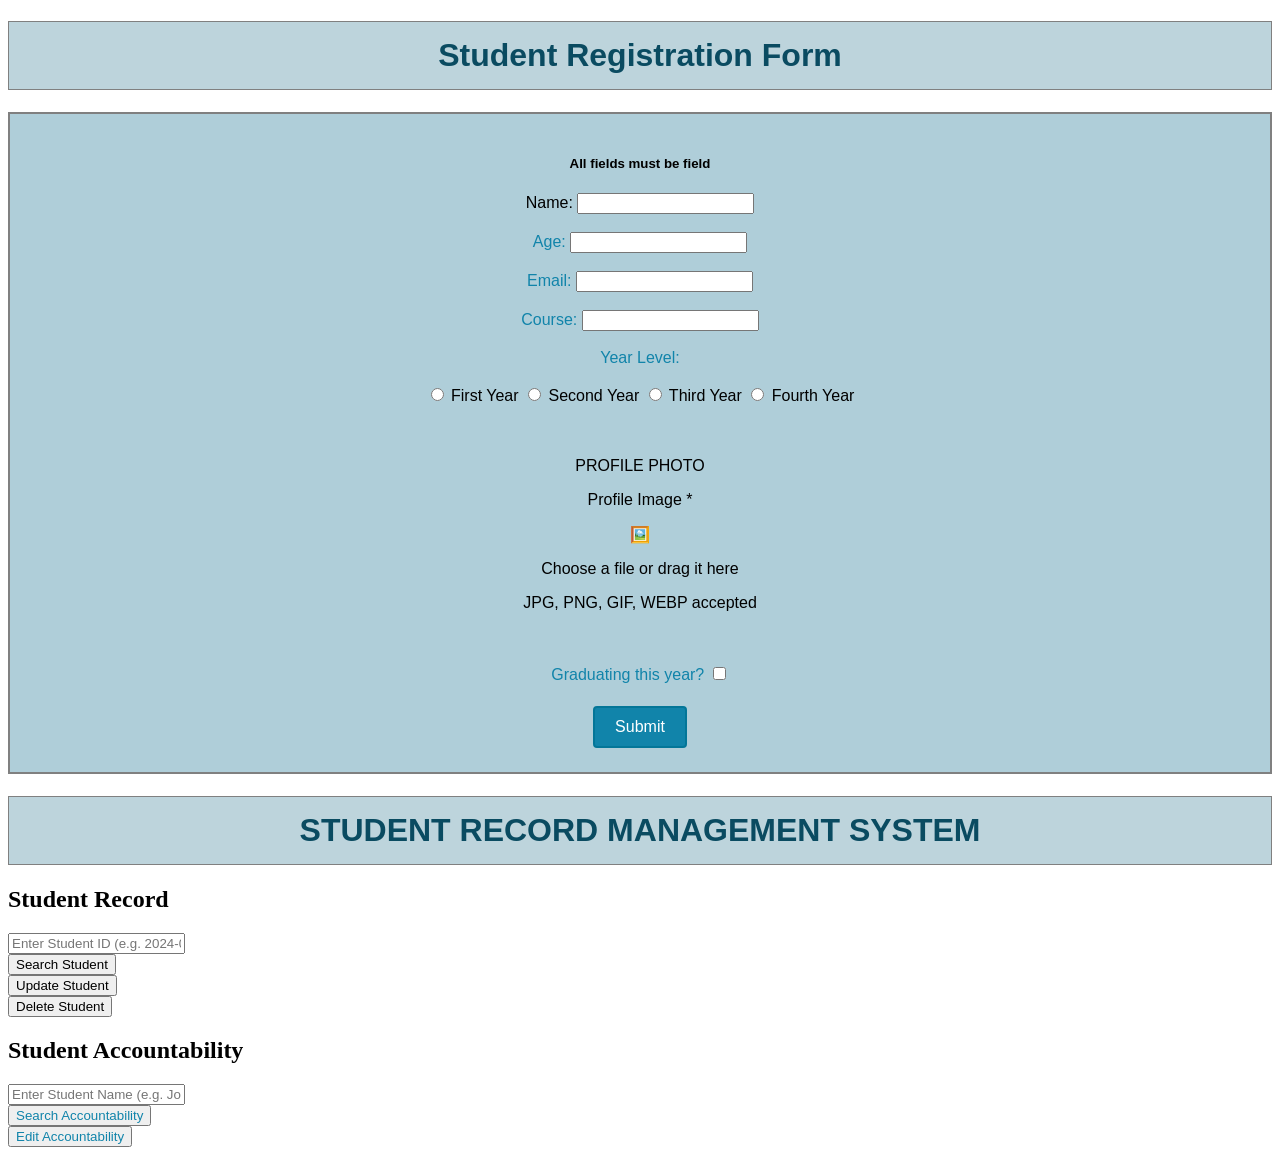
==== html.html @ 9bb972f3 "Refactor student registration form and management system" ====
<!DOCTYPE html>
<html>
    <head>
        <link rel="stylesheet" href="style.css">
        <meta name="viewport" content="width=device-width, initial-scale=1.0">
        <script src="script.js" defer></script>
        <title>Website</title>
    </head>
    <body>
        
        <div class="entirePage">
            <h1> Student Registration Form</h1>
            
            <div class="registerSection">
                
                <form class="Form" action="/submit-form" method="post" enctype="multipart/form-data">
                    <h5>All fields must be field</h5>
                    <label class="name"for="Name">Name:</label>
                    <input type="text" id="Name" name="Name" maxlength="40" required>
                    <br><br>
                    <label class="Age"for="age">Age:</label>
                    <input type="number" id="age" name="age" maxlength="2" required>
                    <br><br>
                    <label class="Email" for="email">Email:</label>
                    <input type="email" id="email" name="email" maxlength="40" required>
                    <br><br>
                    <label class="Course" for="course">Course:</label>
                    <input type="text" id="course" name="course" maxlength="40" required>
                    <br><br>
                    <label class="YearLevel" for="year_level">Year Level:</label><br><br>
                    <div>
                        <input type="radio" id="first_year" name="year_level" value="First Year" required>
                        <label for="first_year">First Year</label>
                        <input type="radio" id="second_year" name="year_level" value="Second Year" required>
                        <label for="second_year">Second Year</label>
                        <input type="radio" id="third_year" name="year_level" value="Third Year" required>
                        <label for="third_year">Third Year</label>
                        <input type="radio" id="fourth_year" name="year_level" value="Fourth Year" required>
                        <label for="fourth_year">Fourth Year</label>
                    </div>
                    <br><br>
                    <div class="upload-section">
                        <p class="header-label">PROFILE PHOTO</p>
                        <p class="field-title">Profile Image *</p>

                        <label for="file-input" class="drop-zone" id="drop-area">
                        <input type="file" id="file-input" accept="image/*" hidden>
    
                        <div class="drop-zone-content">
                        <div class="icon">🖼️</div>
                        <p><span class="highlight">Choose a file</span> or drag it here</p>
                        <p class="file-types">JPG, PNG, GIF, WEBP accepted</p>
                        </div>
                        </label>
                    </div>

                    <br><br>
                    <label class="Graduate" for="graduate">Graduating this year?</label>
                    <input type="checkbox" id="graduate" name="graduate" value="yes">
                    <br><br>
                    <input class="Submit"type="submit" value="Submit">
                </form>
            </div>
            <div class="recordManagement">
                <h1>STUDENT RECORD MANAGEMENT SYSTEM</h1>

                <h2>Student Record</h2>

                <div class="student-actions">
                    <input type="text" id="studentID" name="studentID" 
                                placeholder="Enter Student ID (e.g. 2024-00123)" 
                                pattern="[0-9]{4}-[0-9]{5}" 
                                title="Format should be YYYY-XXXXX" 
                                required class="id-input">
                    <br>
                    <button type="button" id="searchIDBtn" class="ID btn-search">Search Student</button> <br>
                    <button type="button" id="updateIDBtn" class="ID btn-update">Update Student</button> <br>
                    <button type="button" id="deleteIDBtn" class="ID btn-delete">Delete Student</button><br>
                </div>
                <div class="accountability">
                    <h2>Student Accountability</h2>
                    <input type="text" id="studentName" name="studentID" 
                                placeholder="Enter Student Name (e.g. Jose Rizal)" 
                                pattern="[0-9]{4}-[0-9]{5}" 
                                title="Format should be YYYY-XXXXX" 
                                required class="id-input">
                    <br>
                    <button type="button" id="searchNameBtn" class="Name btn-search">Search Accountability</button> <br>
                    <button type="button" id="updateNameBtn" class="Name btn-update"> Edit Accountability   </button> <br>                    
                </div>
            </div>

        </div>
    </body>
</html>
---- style.css ----
h1 {
    background-color:rgb(189, 212, 220);
    color: rgb(10, 75, 97);
    text-align: center;
    padding: 15px;
    border-color:gray;
    border-width: 1px;
    border-style: solid;
    font-family:'Gill Sans', 'Gill Sans MT', Calibri, 'Trebuchet MS', sans-serif;
}
.Form{
    background-color: rgb(175, 206, 217);
    margin: 0 auto;
    padding: 20px;
    border-color:gray;
    border-width: 2px;
    border-style: solid;
    text-align: center;
    font-family:'Franklin Gothic Medium', 'Arial Narrow', Arial, sans-serif
}
.Name{
    color: rgb(17, 132, 170);
    text-align: center;
    font-family:'Franklin Gothic Medium', 'Arial Narrow', Arial, sans-serif
}
.Age{
    color: rgb(17, 132, 170);
    text-align: center;
    font-family:'Franklin Gothic Medium', 'Arial Narrow', Arial, sans-serif
}
.Email{
    color: rgb(17, 132, 170);
    text-align: center;
    font-family:'Franklin Gothic Medium', 'Arial Narrow', Arial, sans-serif
}
.Course{
    color: rgb(17, 132, 170);
    text-align: center;
    font-family:'Franklin Gothic Medium', 'Arial Narrow', Arial, sans-serif
}
.YearLevel{
    color: rgb(17, 132, 170);
    text-align: center;
    font-family:'Franklin Gothic Medium', 'Arial Narrow', Arial, sans-serif
}
.Avatar{
    color: rgb(17, 132, 170);
    text-align: center;
    font-family:'Franklin Gothic Medium', 'Arial Narrow', Arial, sans-serif
}
.Graduate{
    color: rgb(17, 132, 170);
    text-align: center;
    font-family:'Franklin Gothic Medium', 'Arial Narrow', Arial, sans-serif
}
.Submit{
    background-color: rgb(17, 132, 170);
    color: white;
    border: none;
    padding: 10px 20px;
    text-align: center;
    text-decoration: none;
    display: inline-block;
    font-size: 16px;
    margin: 4px 2px;
    cursor: pointer;
    border-radius: 4px;
    border-color:rgb(3, 118, 152);
    border-width: 2px;
    border-style: solid;
}
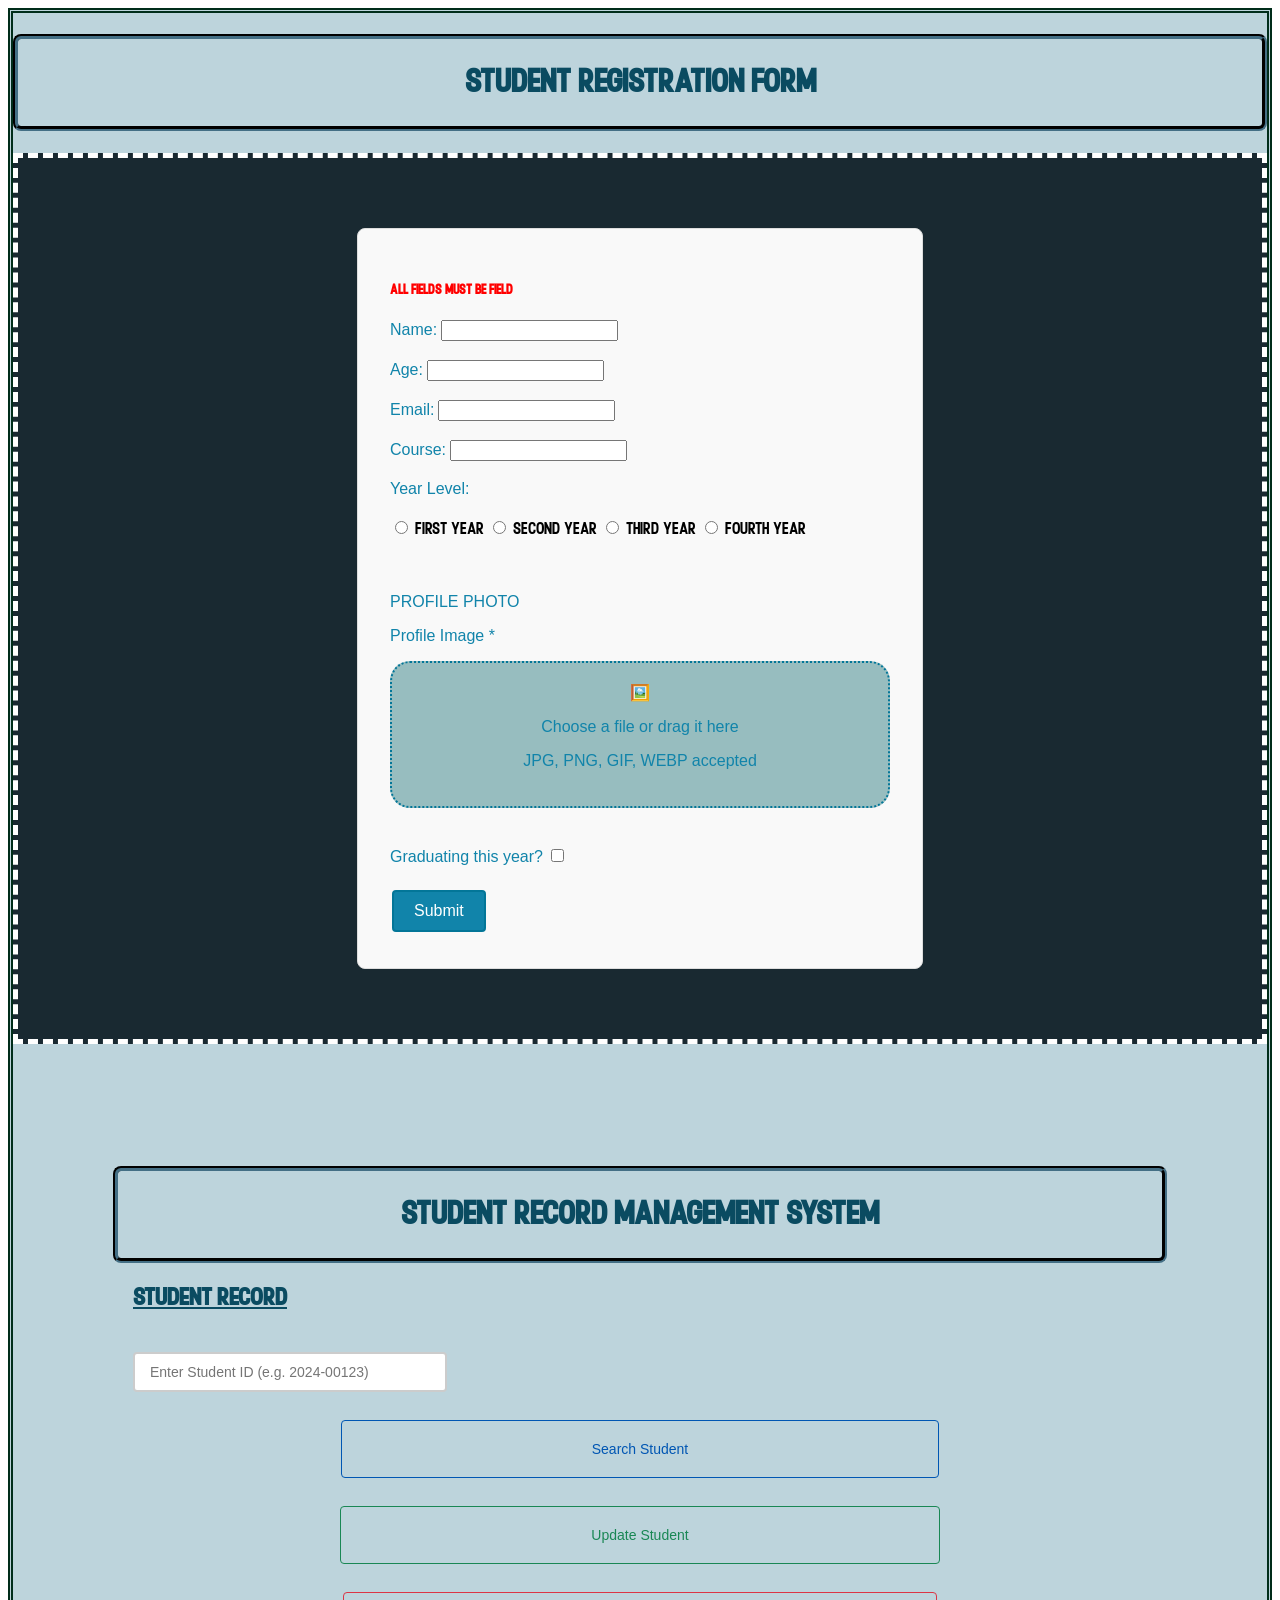
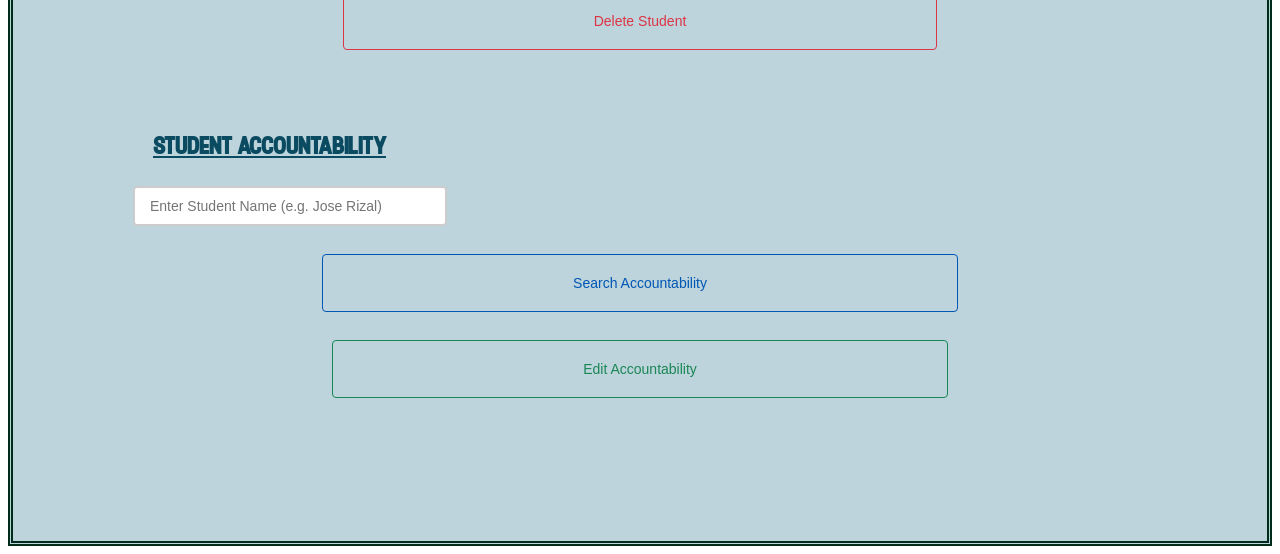
==== commit 341673c9: "Update the latest html, and css. Remove the images folder, and added font-family folder" ====
--- a/html.html
+++ b/html.html
@@ -92,4 +92,4 @@
 
         </div>
     </body>
-</html>
+</html>
--- a/style.css
+++ b/style.css
@@ -1,24 +1,66 @@
+@font-face {
+    font-family:'Poversty';
+    src: url('fonts/poversty/Poversty.otf') format('opentype'),
+            url('fonts/poversty/Poversty.ttf') format('truetype');
+    font-weight: normal;
+    font-style: normal;
+    font-display: swap;
+}
 h1 {
     background-color:rgb(189, 212, 220);
     color: rgb(10, 75, 97);
     text-align: center;
-    padding: 15px;
-    border-color:gray;
-    border-width: 1px;
-    border-style: solid;
-    font-family:'Gill Sans', 'Gill Sans MT', Calibri, 'Trebuchet MS', sans-serif;
-}
-.Form{
-    background-color: rgb(175, 206, 217);
-    margin: 0 auto;
-    padding: 20px;
-    border-color:gray;
-    border-width: 2px;
-    border-style: solid;
-    text-align: center;
-    font-family:'Franklin Gothic Medium', 'Arial Narrow', Arial, sans-serif
-}
-.Name{
+    size: 100px;
+    padding: 25px;
+    border-color: rgb(25, 41, 49);
+    border-width: 5px;
+    border-style: groove;
+    font-family: 'Poversty', sans-serif;
+    border-radius: 8px;
+    
+}
+h2{
+    color: rgb(10, 75, 97);
+    font-family: 'Poversty', sans-serif;
+    margin: 20px;
+    text-decoration: underline;
+    
+
+}
+h5 {
+    color:red;
+    font-family: 'Poversty', sans-serif;
+}
+.entirePage{
+    background-color:rgb(189, 212, 220);
+    border-color: rgb(0, 45, 26);
+    border-width: 5px;
+    border-style:double;
+
+}
+.registerSection{
+    background-color: rgb(25, 41, 49);
+    padding: 50px;
+    border-color: white;
+    border-width: 5px;
+    border-style:dashed;
+}
+.grid-layout{
+    display:grid;
+    grid-template-columns: repeat(auto-fit,minmax(250px,1fr));
+    gap: 15px;
+}
+.Form {
+    max-width: 500px;   
+    width: 90%; 
+    margin: 20px auto; 
+    padding: 2rem;
+    border: 1px solid #ddd;
+    border-radius: 8px;
+    background-color: #f9f9f9;
+    font-family: 'Poversty', sans-serif;
+}
+.name{
     color: rgb(17, 132, 170);
     text-align: center;
     font-family:'Franklin Gothic Medium', 'Arial Narrow', Arial, sans-serif
@@ -43,15 +85,33 @@
     text-align: center;
     font-family:'Franklin Gothic Medium', 'Arial Narrow', Arial, sans-serif
 }
-.Avatar{
-    color: rgb(17, 132, 170);
-    text-align: center;
-    font-family:'Franklin Gothic Medium', 'Arial Narrow', Arial, sans-serif
-}
+.upload-section {
+  color: rgb(17, 132, 170);
+  text-align: center;
+  font-family:'Franklin Gothic Medium', 'Arial Narrow', Arial, sans-serif
+}
+.header-label {
+  text-align: left !important;
+}
+.field-title{
+  text-align: left !important;
+}
+.drop-zone-content{
+  background-color: rgb(151, 189, 191);
+  border-radius:20px;
+  padding: 20px;
+  border-color:rgb(3, 118, 152);
+  border-width: 2px;
+  border-style: dotted;
+
+}
+
+
+
 .Graduate{
     color: rgb(17, 132, 170);
     text-align: center;
-    font-family:'Franklin Gothic Medium', 'Arial Narrow', Arial, sans-serif
+    font-family:'Franklin Gothic Medium', 'Arial Narrow', Arial, sans-serif;
 }
 .Submit{
     background-color: rgb(17, 132, 170);
@@ -68,4 +128,130 @@
     border-color:rgb(3, 118, 152);
     border-width: 2px;
     border-style: solid;
-}+}
+.recordManagement{
+    background-color:rgb(189, 212, 220);
+    padding:100px;
+}
+
+
+.student-actions {
+  display: grid;
+  align-items: center;
+  gap: 5px;
+  padding: 20px;
+  font-family: 'Segoe UI', Tahoma, Geneva, Verdana, sans-serif;
+}
+
+.id-input {
+  align-items: center;
+  padding: 10px 15px;
+  border: 2px solid #ccc; 
+  border-radius: 4px;
+  width: 280px;
+  font-size: 14px;
+  outline: none;
+  transition: border-color 0.3s, box-shadow 0.3s;
+}
+
+.id-input:focus:valid {
+  border-color: #198754;
+  box-shadow: 0 0 5px rgba(25, 135, 84, 0.2);
+}
+
+.id-input:focus:invalid:not(:placeholder-shown) {
+  border-color: #dc3545;
+  box-shadow: 0 0 5px rgba(220, 53, 69, 0.2);
+}
+
+.ID {
+  display: block;
+  margin: auto;
+  align-items: center;
+  padding: 20px 250px;
+  background-color: transparent;
+  font-weight: 500;
+  font-size: 14px;
+  cursor: pointer;
+  border-radius: 4px;
+  transition: all 0.2s ease-in-out;
+}
+.Name {
+  display: block;
+  margin: auto;
+  align-items: center;
+  padding: 20px 250px;
+  background-color: transparent;
+  font-weight: 500;
+  font-size: 14px;
+  cursor: pointer;
+  border-radius: 4px;
+  transition: all 0.2s ease-in-out;
+}
+
+.btn-search {
+  border: 1.5px solid #0056b3;
+  color: #0056b3;
+  align-items: center;
+
+}
+.btn-search:hover {
+  background-color: #0056b3;
+  color: white;
+}
+.btn-search {
+  border: 1.5px solid #0056b3;
+  color: #0056b3;
+  align-items: center;
+
+}
+.btn-search:hover {
+  background-color: #0056b3;
+  color: white;
+}
+
+.btn-update {
+  border: 1.5px solid #198754;
+  color: #198754;
+  align-items: center;
+}
+.btn-update:hover {
+  background-color: #198754;
+  color: white;
+}
+.btn-update {
+  border: 1.5px solid #198754;
+  color: #198754;
+  align-items: center;
+}
+.btn-update:hover {
+  background-color: #198754;
+  color: white;
+}
+
+.btn-delete {
+  border: 1.5px solid #dc3545;
+  color: #dc3545;
+  align-items: center;
+}
+.btn-delete:hover {
+  background-color: #dc3545;
+  color: white;
+}
+
+.btn:disabled {
+  border-color: #ccc;
+  color: #ccc;
+  cursor: not-allowed;
+}
+.accountability{
+  display: grid;
+  align-items: center;
+  gap: 5px;
+  padding: 20px;
+  font-family: 'Segoe UI', Tahoma, Geneva, Verdana, sans-serif;
+}
+
+
+
+
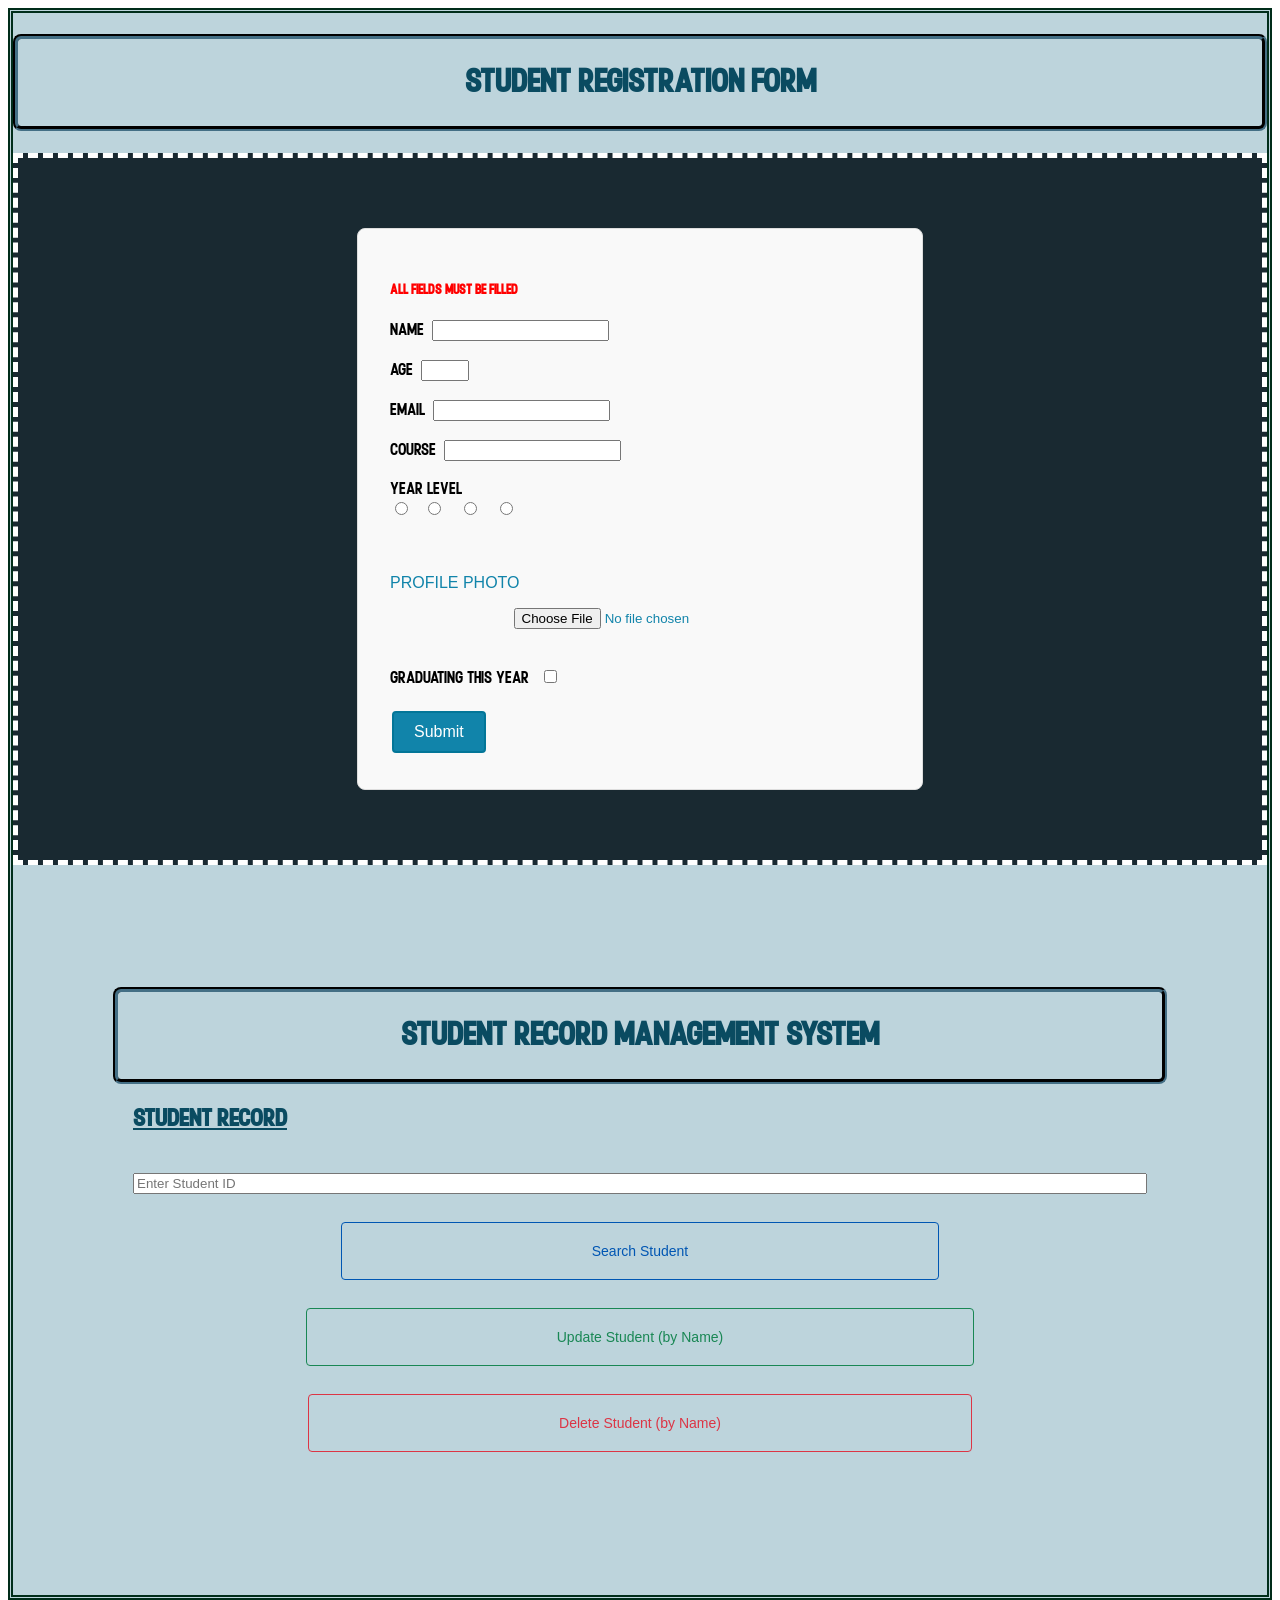
==== commit 2b4f7068: "Edited all the files, and included the files for backend" ====
--- a/html.html
+++ b/html.html
@@ -1,95 +1,72 @@
 <!DOCTYPE html>
 <html>
-    <head>
-        <link rel="stylesheet" href="style.css">
-        <meta name="viewport" content="width=device-width, initial-scale=1.0">
-        <script src="script.js" defer></script>
-        <title>Website</title>
-    </head>
-    <body>
-        
-        <div class="entirePage">
-            <h1> Student Registration Form</h1>
-            
-            <div class="registerSection">
-                
-                <form class="Form" action="/submit-form" method="post" enctype="multipart/form-data">
-                    <h5>All fields must be field</h5>
-                    <label class="name"for="Name">Name:</label>
-                    <input type="text" id="Name" name="Name" maxlength="40" required>
-                    <br><br>
-                    <label class="Age"for="age">Age:</label>
-                    <input type="number" id="age" name="age" maxlength="2" required>
-                    <br><br>
-                    <label class="Email" for="email">Email:</label>
-                    <input type="email" id="email" name="email" maxlength="40" required>
-                    <br><br>
-                    <label class="Course" for="course">Course:</label>
-                    <input type="text" id="course" name="course" maxlength="40" required>
-                    <br><br>
-                    <label class="YearLevel" for="year_level">Year Level:</label><br><br>
-                    <div>
-                        <input type="radio" id="first_year" name="year_level" value="First Year" required>
-                        <label for="first_year">First Year</label>
-                        <input type="radio" id="second_year" name="year_level" value="Second Year" required>
-                        <label for="second_year">Second Year</label>
-                        <input type="radio" id="third_year" name="year_level" value="Third Year" required>
-                        <label for="third_year">Third Year</label>
-                        <input type="radio" id="fourth_year" name="year_level" value="Fourth Year" required>
-                        <label for="fourth_year">Fourth Year</label>
-                    </div>
-                    <br><br>
-                    <div class="upload-section">
-                        <p class="header-label">PROFILE PHOTO</p>
-                        <p class="field-title">Profile Image *</p>
+<head>
+    <link rel="stylesheet" href="style.css">
+    <meta name="viewport" content="width=device-width, initial-scale=1.0">
+    <script src="script.js" defer></script>
+    <title>Website</title>
+</head>
+<body>
+    <div class="entirePage">
+        <h1>Student Registration Form</h1>
+        <div class="registerSection">
+            <form class="Form" action="db.php" method="post" enctype="multipart/form-data">
+                <h5>All fields must be filled</h5>
+                <label for="Name">Name:</label>
+                <input type="text" id="Name" name="name" maxlength="40" required>
+                <br><br>
 
-                        <label for="file-input" class="drop-zone" id="drop-area">
-                        <input type="file" id="file-input" accept="image/*" hidden>
-    
-                        <div class="drop-zone-content">
-                        <div class="icon">🖼️</div>
-                        <p><span class="highlight">Choose a file</span> or drag it here</p>
-                        <p class="file-types">JPG, PNG, GIF, WEBP accepted</p>
-                        </div>
-                        </label>
-                    </div>
+                <label for="age">Age:</label>
+                <input type="number" id="age" name="age" min="1" max="99" required>
+                <br><br>
 
-                    <br><br>
-                    <label class="Graduate" for="graduate">Graduating this year?</label>
-                    <input type="checkbox" id="graduate" name="graduate" value="yes">
-                    <br><br>
-                    <input class="Submit"type="submit" value="Submit">
-                </form>
-            </div>
-            <div class="recordManagement">
-                <h1>STUDENT RECORD MANAGEMENT SYSTEM</h1>
+                <label for="email">Email:</label>
+                <input type="email" id="email" name="email" maxlength="40" required>
+                <br><br>
 
+                <label for="course">Course:</label>
+                <input type="text" id="course" name="course" maxlength="40" required>
+                <br><br>
+
+                <label>Year Level:</label><br>
+                <div>
+                    <input type="radio" id="first_year" name="year_level" value="1" required>
+                    <label for="first_year">1</label>
+                    <input type="radio" id="second_year" name="year_level" value="2" required>
+                    <label for="second_year">2</label>
+                    <input type="radio" id="third_year" name="year_level" value="3" required>
+                    <label for="third_year">3</label>
+                    <input type="radio" id="fourth_year" name="year_level" value="4" required>
+                    <label for="fourth_year">4</label>
+                </div>
+                <br><br>
+
+                <div class="upload-section">
+                    <p class="header-label">PROFILE PHOTO</p>
+                    <input type="file" id="file-input" name="profile_photo" accept="image/*" required>
+                </div>
+
+                <br><br>
+                <label for="graduate">Graduating this year?</label>
+                <input type="checkbox" id="graduate" name="graduate" value="1">
+                <br><br>
+                <input class="Submit" type="submit" name="register" value="Submit">
+            </form>
+        </div>
+
+        <div class="recordManagement">
+            <h1>STUDENT RECORD MANAGEMENT SYSTEM</h1>
+            <form action="db.php" method="POST">
                 <h2>Student Record</h2>
-
                 <div class="student-actions">
-                    <input type="text" id="studentID" name="studentID" 
-                                placeholder="Enter Student ID (e.g. 2024-00123)" 
-                                pattern="[0-9]{4}-[0-9]{5}" 
-                                title="Format should be YYYY-XXXXX" 
-                                required class="id-input">
+                    <input type="text" id="studentID" name="studentID" placeholder="Enter Student ID">
                     <br>
-                    <button type="button" id="searchIDBtn" class="ID btn-search">Search Student</button> <br>
-                    <button type="button" id="updateIDBtn" class="ID btn-update">Update Student</button> <br>
-                    <button type="button" id="deleteIDBtn" class="ID btn-delete">Delete Student</button><br>
+                    <button type="submit" name="search" class="ID btn-search">Search Student</button> <br>
+                    <button type="submit" name="update" class="ID btn-update">Update Student (by Name)</button> <br>
+                    <button type="submit" name="delete" class="ID btn-delete">Delete Student (by Name)</button><br>
                 </div>
-                <div class="accountability">
-                    <h2>Student Accountability</h2>
-                    <input type="text" id="studentName" name="studentID" 
-                                placeholder="Enter Student Name (e.g. Jose Rizal)" 
-                                pattern="[0-9]{4}-[0-9]{5}" 
-                                title="Format should be YYYY-XXXXX" 
-                                required class="id-input">
-                    <br>
-                    <button type="button" id="searchNameBtn" class="Name btn-search">Search Accountability</button> <br>
-                    <button type="button" id="updateNameBtn" class="Name btn-update"> Edit Accountability   </button> <br>                    
-                </div>
-            </div>
-
+            </form>
         </div>
-    </body>
+    </div>
+</body>
 </html>
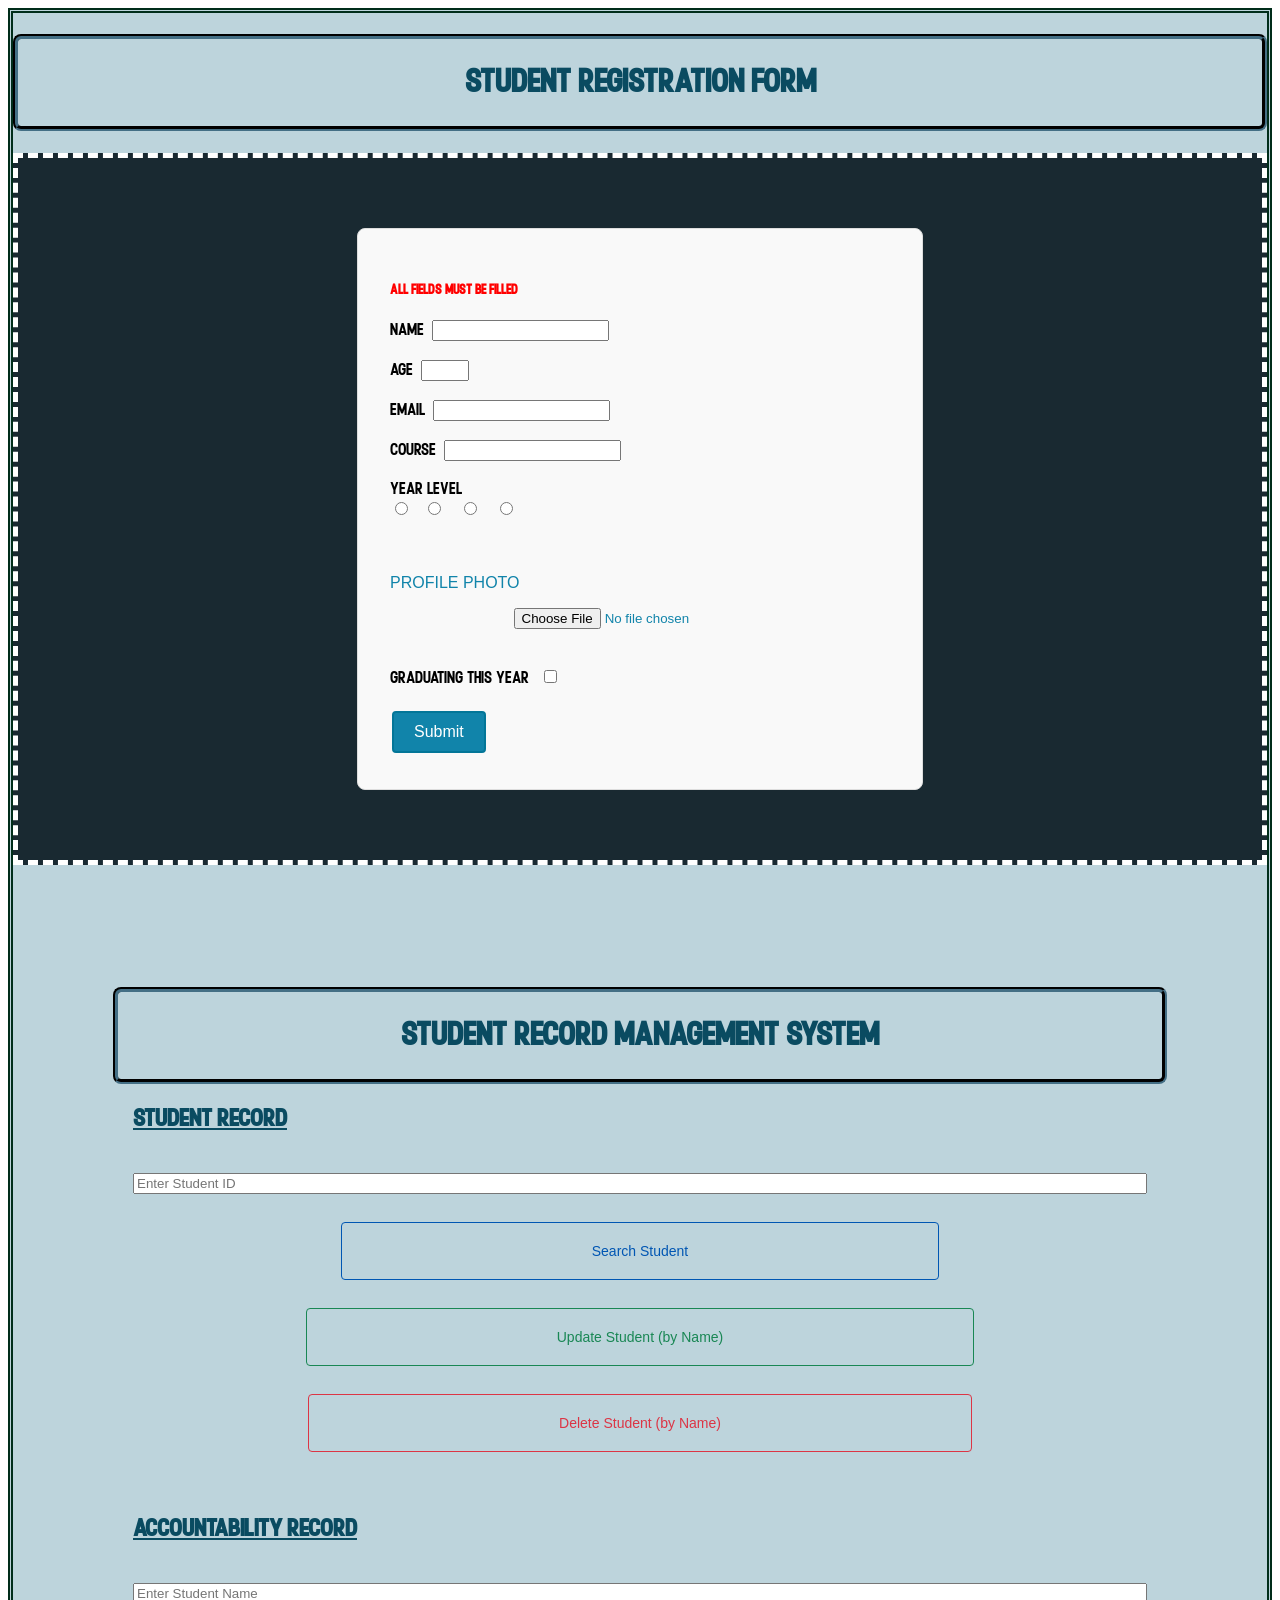
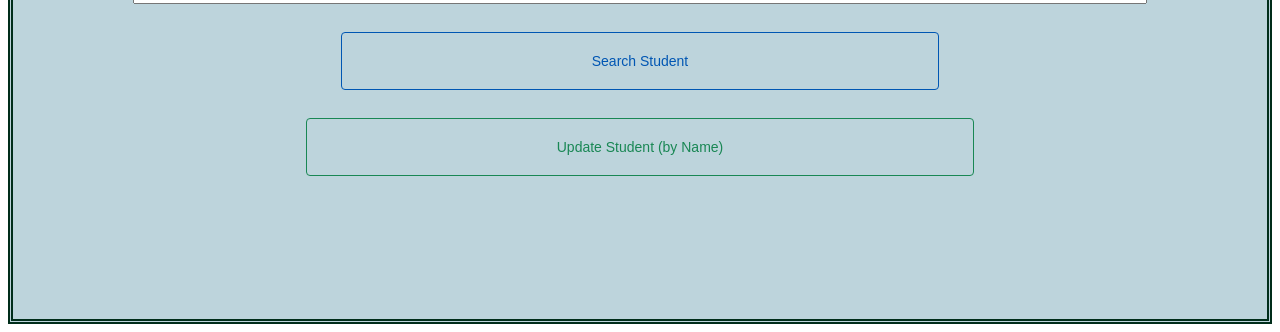
==== commit 7251fb1e: "Added modified html.html" ====
--- a/html.html
+++ b/html.html
@@ -66,6 +66,15 @@
                     <button type="submit" name="delete" class="ID btn-delete">Delete Student (by Name)</button><br>
                 </div>
             </form>
+            <form action="db.php" method="POST">
+                <h2>Accountability Record</h2>
+                <div class="student-actions">
+                    <input type="text" id="studentName" name="studentName" placeholder="Enter Student Name">
+                    <br>
+                    <button type="submit" name="search" class="Name btn-search">Search Student</button> <br>
+                    <button type="submit" name="update" class="Name btn-update">Update Student (by Name)</button> <br>
+                </div>
+            </form>
         </div>
     </div>
 </body>
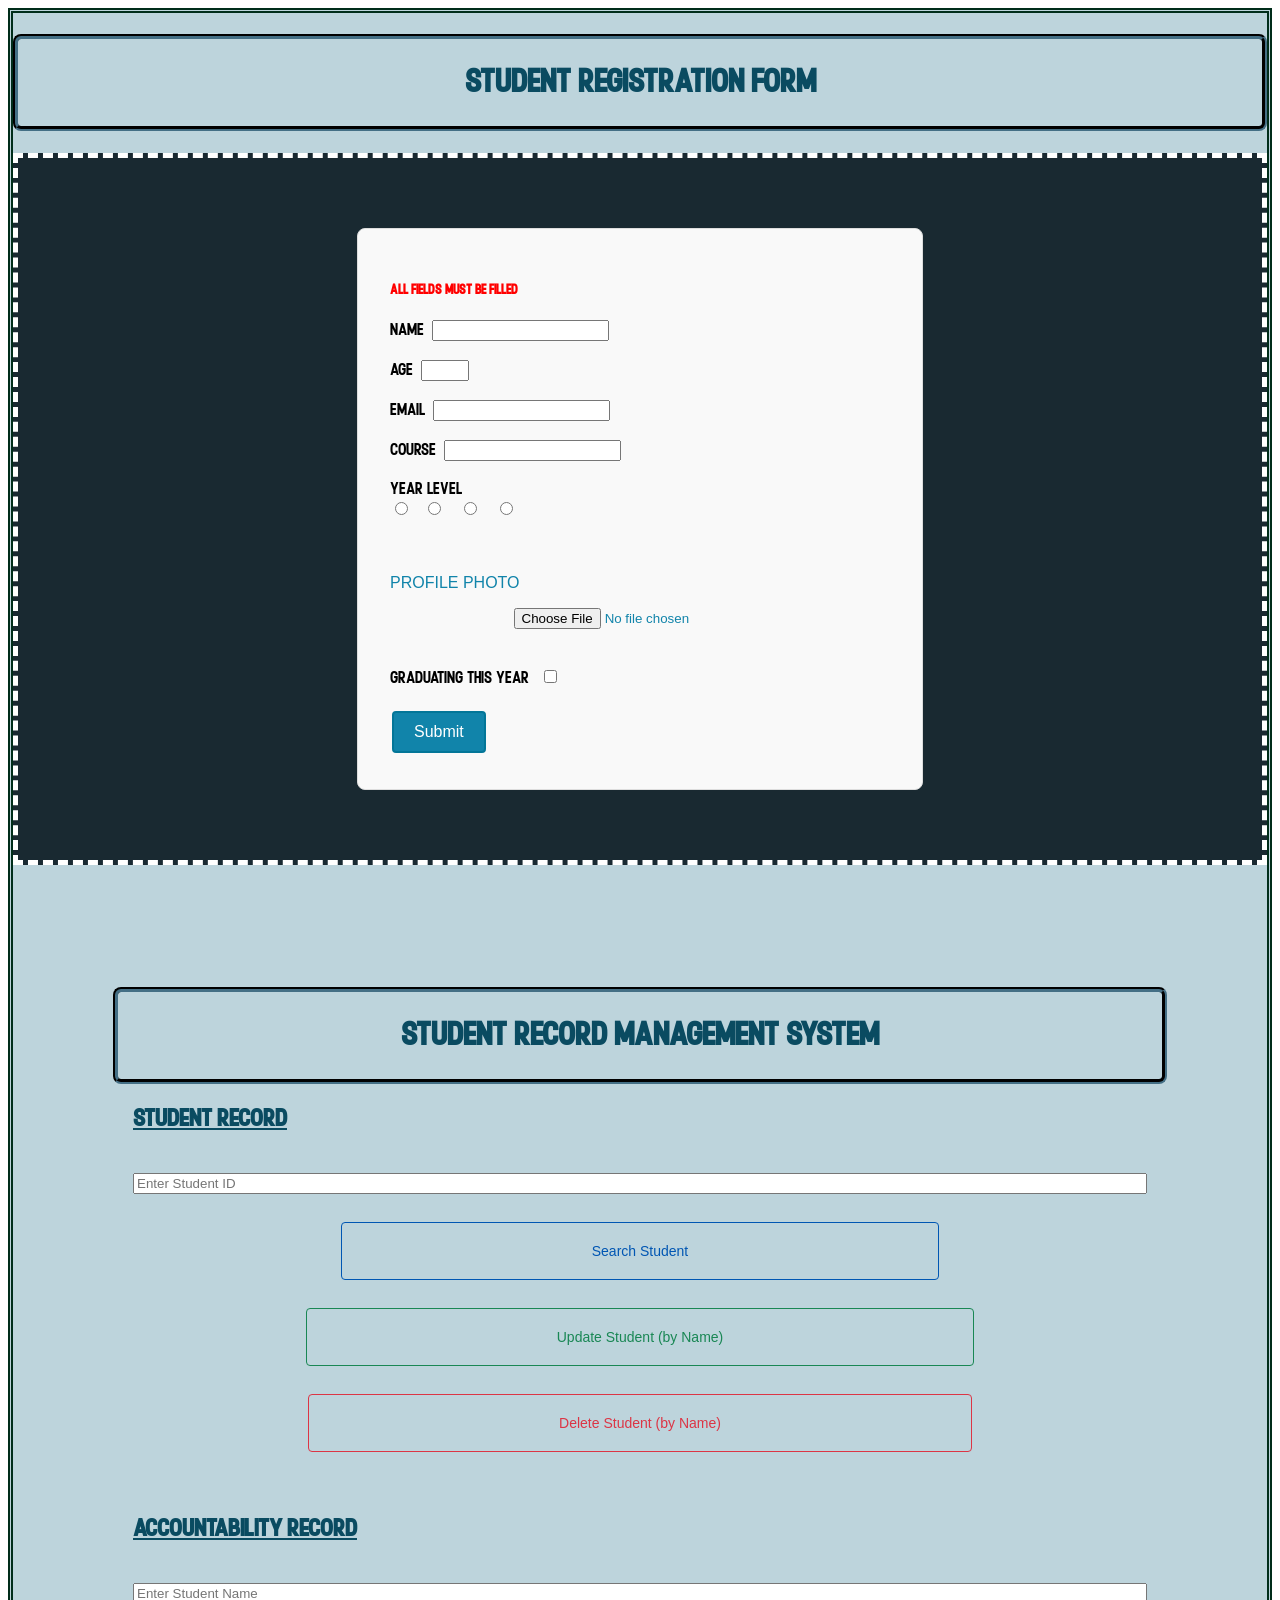
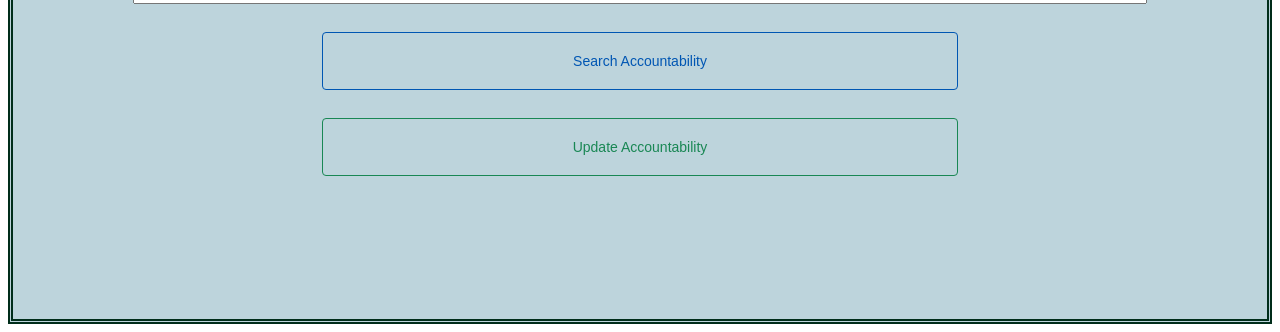
==== commit 26771e22: "Edited correction" ====
--- a/html.html
+++ b/html.html
@@ -71,8 +71,8 @@
                 <div class="student-actions">
                     <input type="text" id="studentName" name="studentName" placeholder="Enter Student Name">
                     <br>
-                    <button type="submit" name="search" class="Name btn-search">Search Student</button> <br>
-                    <button type="submit" name="update" class="Name btn-update">Update Student (by Name)</button> <br>
+                    <button type="submit" name="search" class="Name btn-search">Search Accountability</button> <br>
+                    <button type="submit" name="update" class="Name btn-update">Update Accountability</button> <br>
                 </div>
             </form>
         </div>
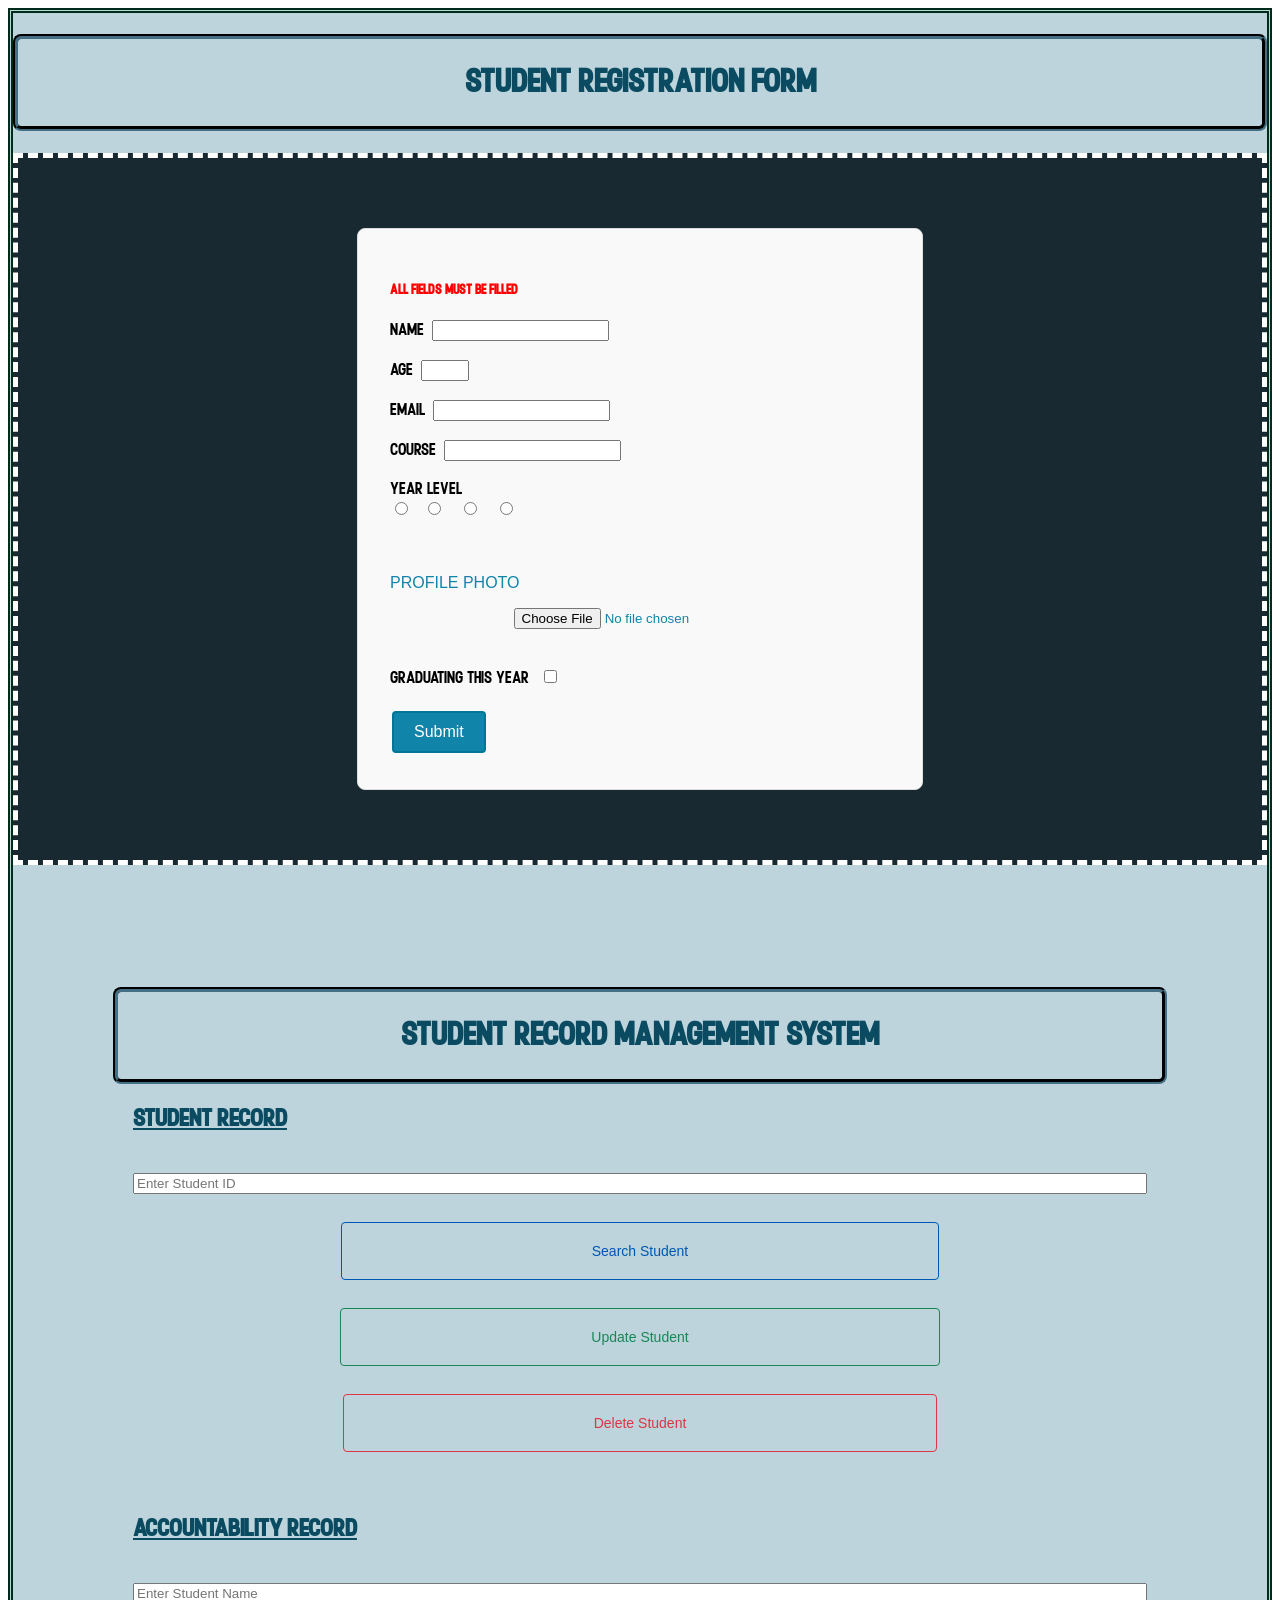
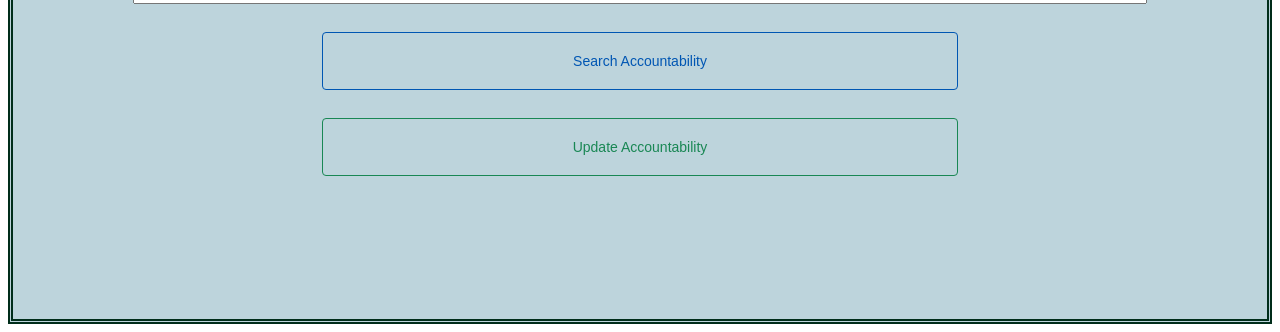
==== commit 3cc35773: "Simplify button labels for student actions" ====
--- a/html.html
+++ b/html.html
@@ -62,8 +62,8 @@
                     <input type="text" id="studentID" name="studentID" placeholder="Enter Student ID">
                     <br>
                     <button type="submit" name="search" class="ID btn-search">Search Student</button> <br>
-                    <button type="submit" name="update" class="ID btn-update">Update Student (by Name)</button> <br>
-                    <button type="submit" name="delete" class="ID btn-delete">Delete Student (by Name)</button><br>
+                    <button type="submit" name="update" class="ID btn-update">Update Student</button> <br>
+                    <button type="submit" name="delete" class="ID btn-delete">Delete Student</button><br>
                 </div>
             </form>
             <form action="db.php" method="POST">
@@ -78,4 +78,4 @@
         </div>
     </div>
 </body>
-</html>+</html>
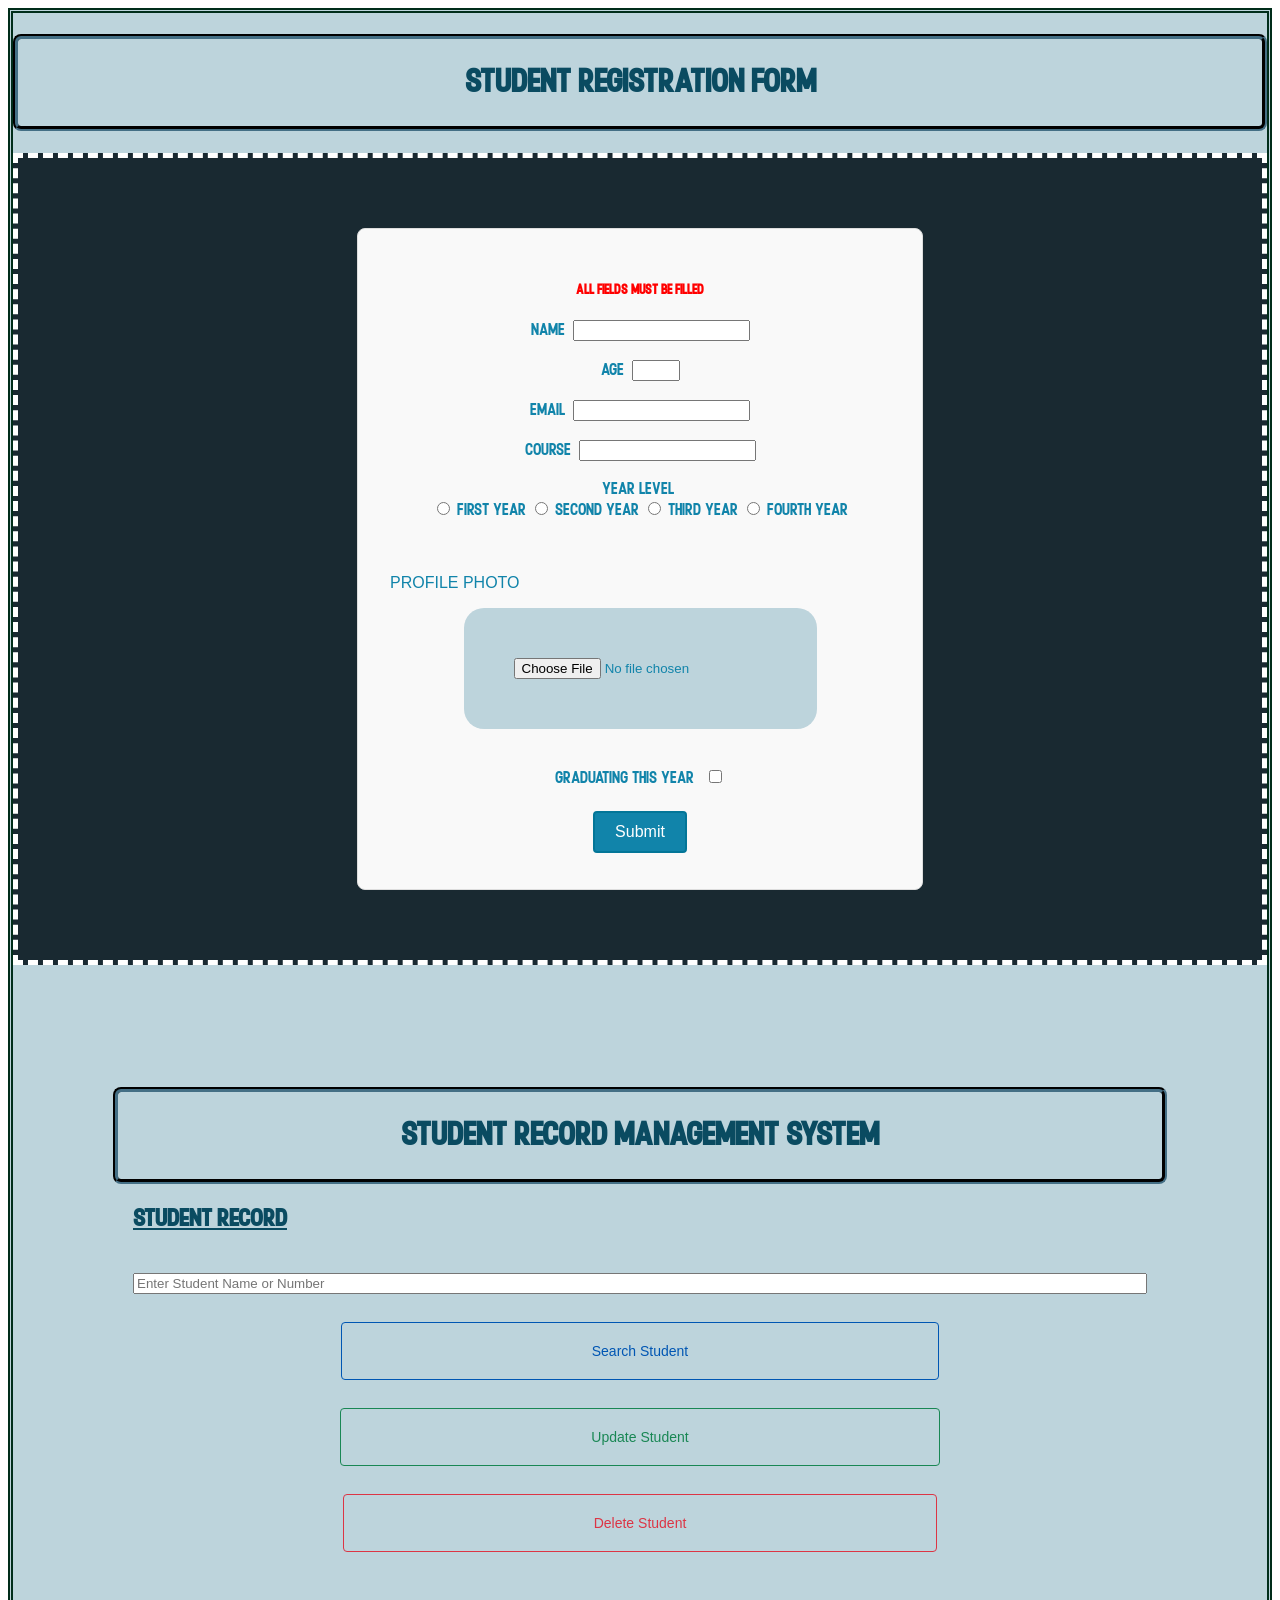
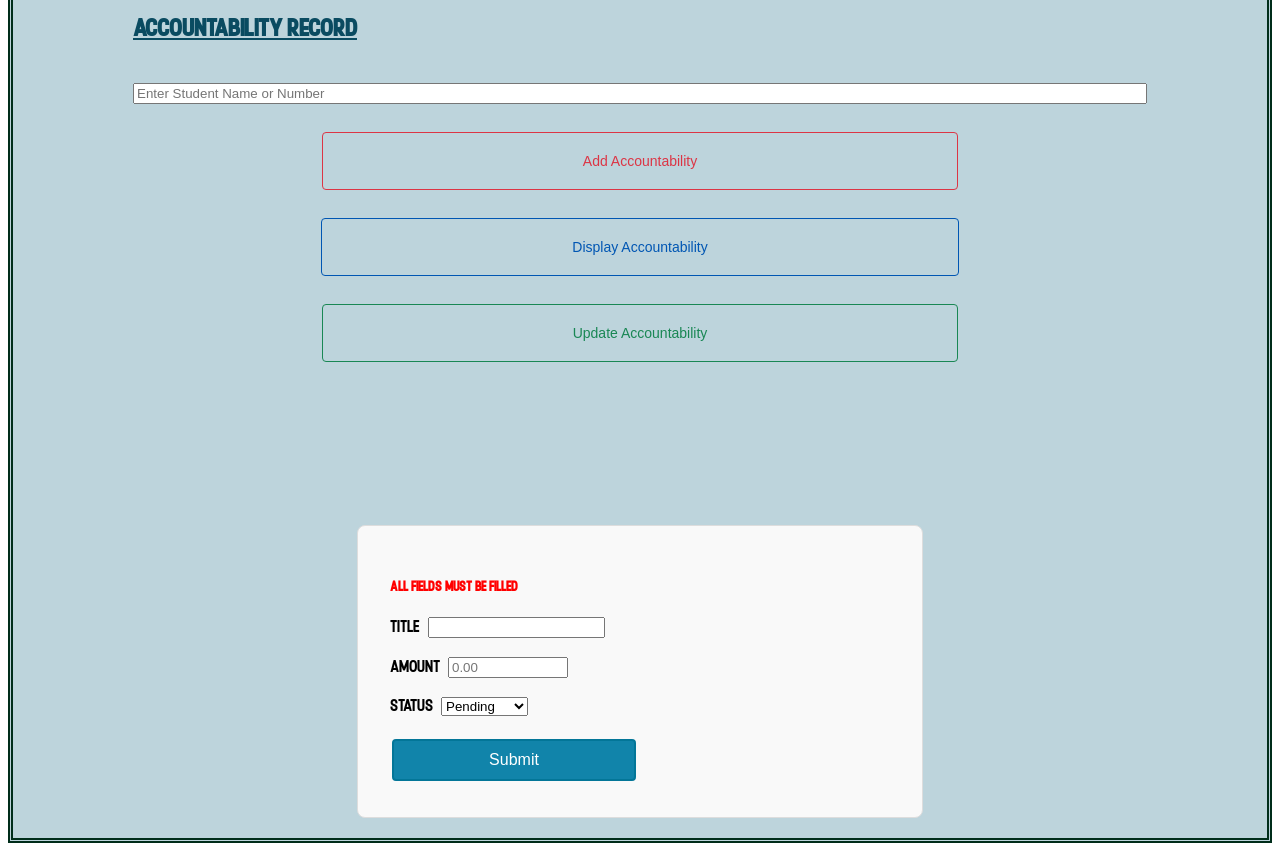
==== commit 91a2108f: "Revise student registration form layout and fields Updated the student registration form with new fi" ====
--- a/html.html
+++ b/html.html
@@ -10,10 +10,10 @@
     <div class="entirePage">
         <h1>Student Registration Form</h1>
         <div class="registerSection">
-            <form class="Form" action="db.php" method="post" enctype="multipart/form-data">
+            <form class="Form" id="regisForm"action="db.php" method="post" enctype="multipart/form-data">
                 <h5>All fields must be filled</h5>
                 <label for="Name">Name:</label>
-                <input type="text" id="Name" name="name" maxlength="40" required>
+                <input type="text" id="name" name="name" maxlength="40" required>
                 <br><br>
 
                 <label for="age">Age:</label>
@@ -31,13 +31,13 @@
                 <label>Year Level:</label><br>
                 <div>
                     <input type="radio" id="first_year" name="year_level" value="1" required>
-                    <label for="first_year">1</label>
+                    <label for="first_year">First Year</label>
                     <input type="radio" id="second_year" name="year_level" value="2" required>
-                    <label for="second_year">2</label>
+                    <label for="second_year">Second Year</label>
                     <input type="radio" id="third_year" name="year_level" value="3" required>
-                    <label for="third_year">3</label>
+                    <label for="third_year">Third Year</label>
                     <input type="radio" id="fourth_year" name="year_level" value="4" required>
-                    <label for="fourth_year">4</label>
+                    <label for="fourth_year">Fourth Year</label>
                 </div>
                 <br><br>
 
@@ -59,23 +59,63 @@
             <form action="db.php" method="POST">
                 <h2>Student Record</h2>
                 <div class="student-actions">
-                    <input type="text" id="studentID" name="studentID" placeholder="Enter Student ID">
+                    <input type="text" id="studentQueryRecord" name="student_query" placeholder="Enter Student Name or Number" required>
                     <br>
-                    <button type="submit" name="search" class="ID btn-search">Search Student</button> <br>
-                    <button type="submit" name="update" class="ID btn-update">Update Student</button> <br>
-                    <button type="submit" name="delete" class="ID btn-delete">Delete Student</button><br>
+                    <button type="submit" name="search_student" class="ID btn-search">Search Student</button> <br>
+                    <button type="submit" name="update_student" class="ID btn-update">Update Student</button> <br>
+                    <button type="submit" name="delete_student" class="ID btn-delete">Delete Student</button><br>
                 </div>
             </form>
             <form action="db.php" method="POST">
                 <h2>Accountability Record</h2>
                 <div class="student-actions">
-                    <input type="text" id="studentName" name="studentName" placeholder="Enter Student Name">
-                    <br>
-                    <button type="submit" name="search" class="Name btn-search">Search Accountability</button> <br>
-                    <button type="submit" name="update" class="Name btn-update">Update Accountability</button> <br>
+                    <input type="text" id="studentQueryAccountability" name="student_query" placeholder="Enter Student Name or Number" required><br>
+                    <button type="submit" id="add_acc" name="add_acc" class="Name btn-add">Add Accountability</button> <br>
+                    <button type="submit" id="display_acc"name="display_acc" class="Name btn-search">Display Accountability</button> <br>
+                    <button type="submit" id="update_acc" name="update_acc" class="Name btn-update">Update Accountability</button> <br>
+
                 </div>
             </form>
+                
         </div>
+
+        <template id="templateAccountability" class="templateAccountability">
+            <form class="Form2" id="accForm" action="db.php" method="post" enctype="multipart/form-data">
+                <h5>All fields must be filled</h5>
+                <br><br>
+                <label for="Title">Title:</label>
+                <input type="text" id="title" name="title" maxlength="100" required>
+                <br><br>
+                <label for="Amount">Amount:</label>
+                <input type="number" step="0.01" min="0" max="99999999.99" placeholder="0.00" id="amount" name="amount" required>
+                <br><br>
+                <label for="status">Status:</label>
+                <select id="status" name="status">
+                    <option value="Pending" selected>Pending</option>
+                    <option value="Approved">Approved</option>
+                    <option value="Completed">Completed</option>
+                </select>
+                <input class="Submit" type="submit2" name="register2" value="Submit">
+            </form>
+        </template>
+        <form class="Form2" id="accForm" action="db.php" method="post" enctype="multipart/form-data">
+                <h5>All fields must be filled</h5>
+                <label for="Title">Title:</label>
+                <input type="text" id="title" name="title" maxlength="100" required>
+                <br><br>
+                <label for="Amount">Amount:</label>
+                <input type="number" step="0.01" min="0" max="99999999.99" placeholder="0.00" id="amount" name="amount" required>
+                <br><br>
+                <label for="status">Status:</label>
+                <select id="status" name="status">
+                    <option value="Pending" selected>Pending</option>
+                    <option value="Approved">Approved</option>
+                    <option value="Completed">Completed</option>
+                </select><br><br>
+                <input class="Submit" type="submit2" name="register2" value="Submit">
+            </form>
+        
+
     </div>
 </body>
 </html>
--- a/style.css
+++ b/style.css
@@ -60,35 +60,18 @@
     background-color: #f9f9f9;
     font-family: 'Poversty', sans-serif;
 }
-.name{
+
+
+.registerSection {
+    text-align: center;
     color: rgb(17, 132, 170);
-    text-align: center;
-    font-family:'Franklin Gothic Medium', 'Arial Narrow', Arial, sans-serif
-}
-.Age{
-    color: rgb(17, 132, 170);
-    text-align: center;
-    font-family:'Franklin Gothic Medium', 'Arial Narrow', Arial, sans-serif
-}
-.Email{
-    color: rgb(17, 132, 170);
-    text-align: center;
-    font-family:'Franklin Gothic Medium', 'Arial Narrow', Arial, sans-serif
-}
-.Course{
-    color: rgb(17, 132, 170);
-    text-align: center;
-    font-family:'Franklin Gothic Medium', 'Arial Narrow', Arial, sans-serif
-}
-.YearLevel{
-    color: rgb(17, 132, 170);
-    text-align: center;
-    font-family:'Franklin Gothic Medium', 'Arial Narrow', Arial, sans-serif
-}
+    font-family: 'Franklin Gothic Medium', 'Arial Narrow', Arial, sans-serif;
+}
+
 .upload-section {
   color: rgb(17, 132, 170);
   text-align: center;
-  font-family:'Franklin Gothic Medium', 'Arial Narrow', Arial, sans-serif
+  font-family:'Franklin Gothic Medium', 'Arial Narrow', Arial, sans-serif;
 }
 .header-label {
   text-align: left !important;
@@ -103,10 +86,7 @@
   border-color:rgb(3, 118, 152);
   border-width: 2px;
   border-style: dotted;
-
-}
-
-
+}
 
 .Graduate{
     color: rgb(17, 132, 170);
@@ -129,12 +109,16 @@
     border-width: 2px;
     border-style: solid;
 }
+#file-input {
+  background-color:rgb(189, 212, 220);
+  padding:50px;
+  border-radius: 20px;
+  
+}
 .recordManagement{
     background-color:rgb(189, 212, 220);
     padding:100px;
 }
-
-
 .student-actions {
   display: grid;
   align-items: center;
@@ -151,7 +135,6 @@
   width: 280px;
   font-size: 14px;
   outline: none;
-  transition: border-color 0.3s, box-shadow 0.3s;
 }
 
 .id-input:focus:valid {
@@ -165,7 +148,7 @@
 }
 
 .ID {
-  display: block;
+  display: grid;
   margin: auto;
   align-items: center;
   padding: 20px 250px;
@@ -177,7 +160,7 @@
   transition: all 0.2s ease-in-out;
 }
 .Name {
-  display: block;
+  display: grid;
   margin: auto;
   align-items: center;
   padding: 20px 250px;
@@ -189,6 +172,9 @@
   transition: all 0.2s ease-in-out;
 }
 
+#add_acc{
+  padding: 20px 260px;
+}
 .btn-search {
   border: 1.5px solid #0056b3;
   color: #0056b3;
@@ -203,7 +189,6 @@
   border: 1.5px solid #0056b3;
   color: #0056b3;
   align-items: center;
-
 }
 .btn-search:hover {
   background-color: #0056b3;
@@ -219,13 +204,13 @@
   background-color: #198754;
   color: white;
 }
-.btn-update {
-  border: 1.5px solid #198754;
-  color: #198754;
-  align-items: center;
-}
-.btn-update:hover {
-  background-color: #198754;
+.btn-add {
+  border: 1.5px solid #dc3545;
+  color: #dc3545;
+  align-items: center;
+}
+.btn-add:hover {
+  background-color: #dc3545;
   color: white;
 }
 
@@ -252,6 +237,16 @@
   font-family: 'Segoe UI', Tahoma, Geneva, Verdana, sans-serif;
 }
 
-
-
-
+.Form2 {
+  max-width: 500px;   
+  width: 90%; 
+  margin: 20px auto; 
+  padding: 2rem;
+  border: 1px solid #ddd;
+  border-radius: 8px;
+  background-color: #f9f9f9;
+  font-family: 'Poversty', sans-serif;
+
+}
+
+
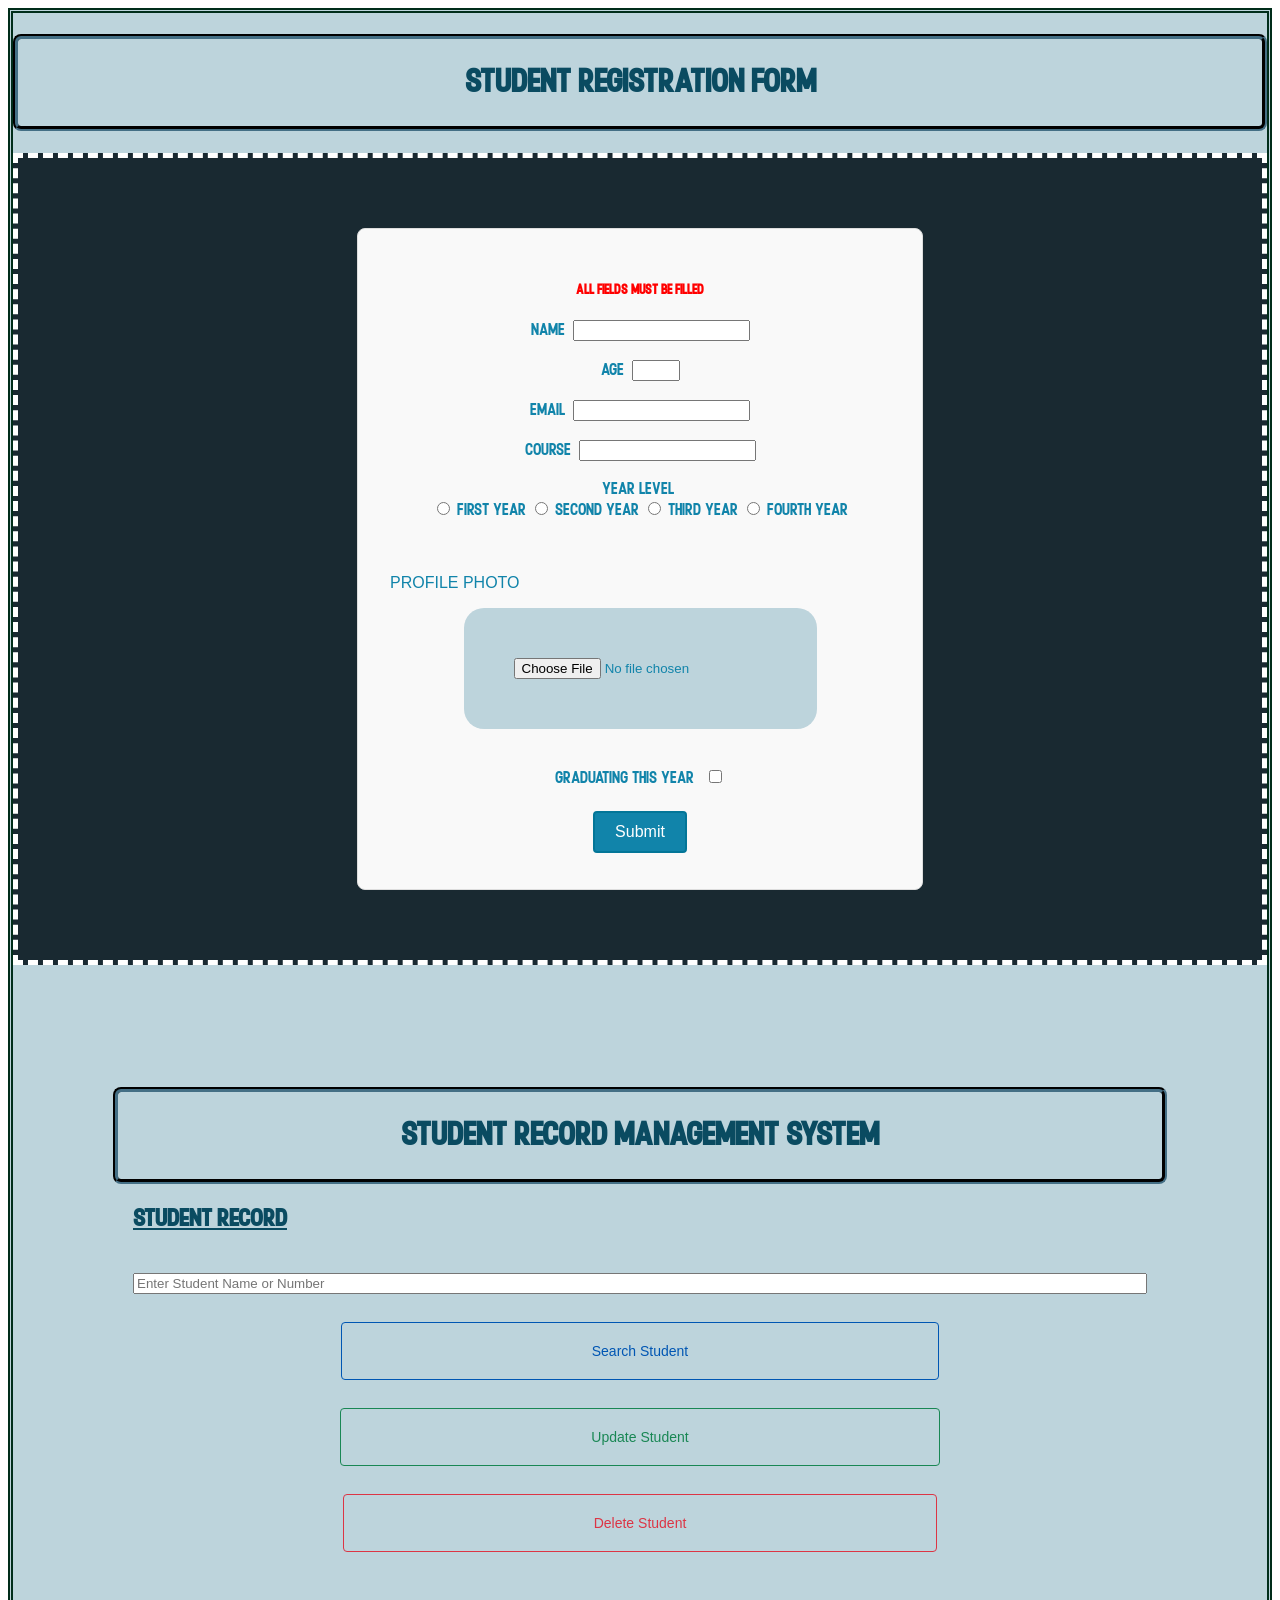
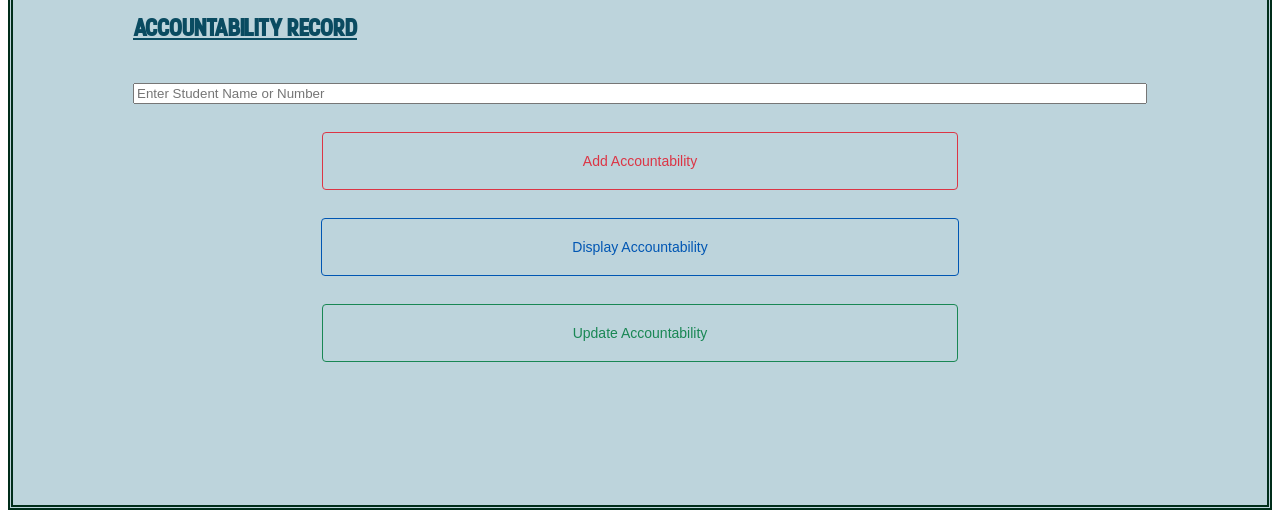
==== commit 1d04cc62: "Remove account registration form from html.html Removed the form for account registration from the H" ====
--- a/html.html
+++ b/html.html
@@ -98,22 +98,7 @@
                 <input class="Submit" type="submit2" name="register2" value="Submit">
             </form>
         </template>
-        <form class="Form2" id="accForm" action="db.php" method="post" enctype="multipart/form-data">
-                <h5>All fields must be filled</h5>
-                <label for="Title">Title:</label>
-                <input type="text" id="title" name="title" maxlength="100" required>
-                <br><br>
-                <label for="Amount">Amount:</label>
-                <input type="number" step="0.01" min="0" max="99999999.99" placeholder="0.00" id="amount" name="amount" required>
-                <br><br>
-                <label for="status">Status:</label>
-                <select id="status" name="status">
-                    <option value="Pending" selected>Pending</option>
-                    <option value="Approved">Approved</option>
-                    <option value="Completed">Completed</option>
-                </select><br><br>
-                <input class="Submit" type="submit2" name="register2" value="Submit">
-            </form>
+        
         
 
     </div>
